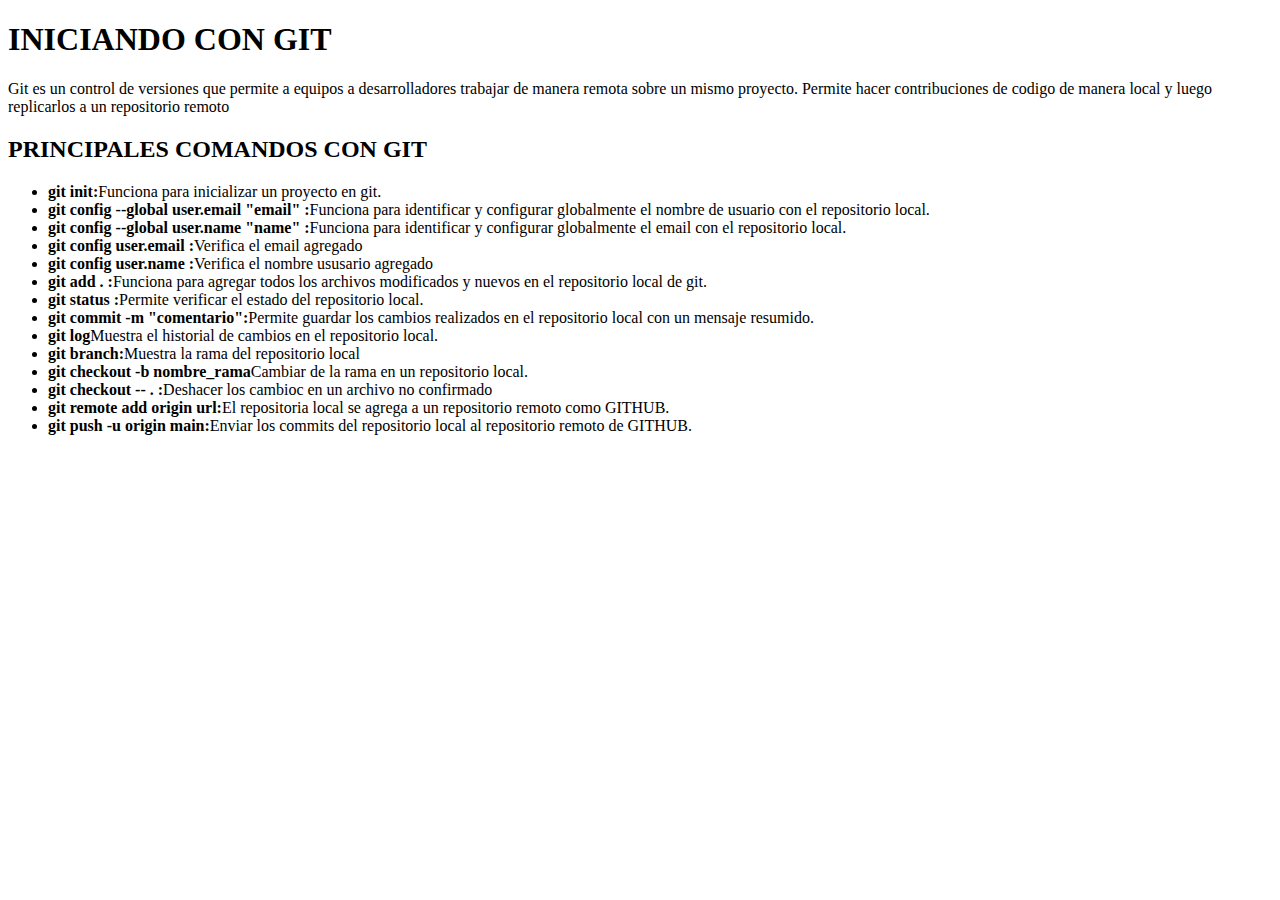
==== HMTL/index.html @ 81051070 "creacion de index.html con los comandos de GIT" ====
<!DOCTYPE html>
<html lang="es">
<head>
    <meta charset="UTF-8">
    <title>EjercicioS de GIT</title>
</head>
<body>

    <h1>INICIANDO CON GIT</h1>
        <p>Git es un control de versiones que permite a equipos a
             desarrolladores trabajar de manera remota sobre un mismo proyecto. Permite 
             hacer contribuciones de codigo de manera local 
             y luego replicarlos a un repositorio remoto</p>

             <h2>PRINCIPALES COMANDOS CON GIT</h2>

             <ul>
                <li>
                    <strong>git init:</strong>Funciona para inicializar un proyecto en git.
                </li>
                <li>
                    <strong>git config --global user.email "email" :</strong>Funciona para identificar
                    y configurar globalmente el nombre de usuario con el repositorio local.
                </li>
                <li>
                    <strong>git config --global user.name "name" :</strong>Funciona para identificar
                    y configurar globalmente el email con el repositorio local.
                </li>
                <li>
                    <strong>git config user.email :</strong>Verifica el email agregado
                </li>
                <li>
                    <strong>git config user.name :</strong>Verifica el nombre ususario agregado
                </li>
                <li>
                    <strong>git add . :</strong>Funciona para agregar todos los archivos
                    modificados y nuevos en el repositorio local de git.
                </li>
                <li>
                    <strong>git status :</strong>Permite verificar el estado del repositorio local.
                </li>
                <li>
                    <strong>git commit -m "comentario":</strong>Permite guardar los cambios realizados en 
                    el repositorio local con un mensaje resumido.
                </li>
                <li>
                    <strong>git log</strong>Muestra el historial de cambios en el repositorio local.
                </li>
                <li>
                    <strong>git branch:</strong>Muestra la rama del repositorio local
                </li>
                <li>
                    <strong>git checkout -b nombre_rama</strong>Cambiar de la rama en un repositorio local.
                </li>
                <li>
                    <strong>git checkout -- . :</strong>Deshacer los cambioc en un archivo no confirmado
                </li>
                <li>
                    <strong>git remote add origin url:</strong>El repositoria local se agrega a 
                    un repositorio remoto como GITHUB.
                </li>
                <li>
                    <strong>git push -u origin main:</strong>Enviar los commits del repositorio local al
                    repositorio remoto de GITHUB.
                </li>
                
             </ul>

</body>
</html>
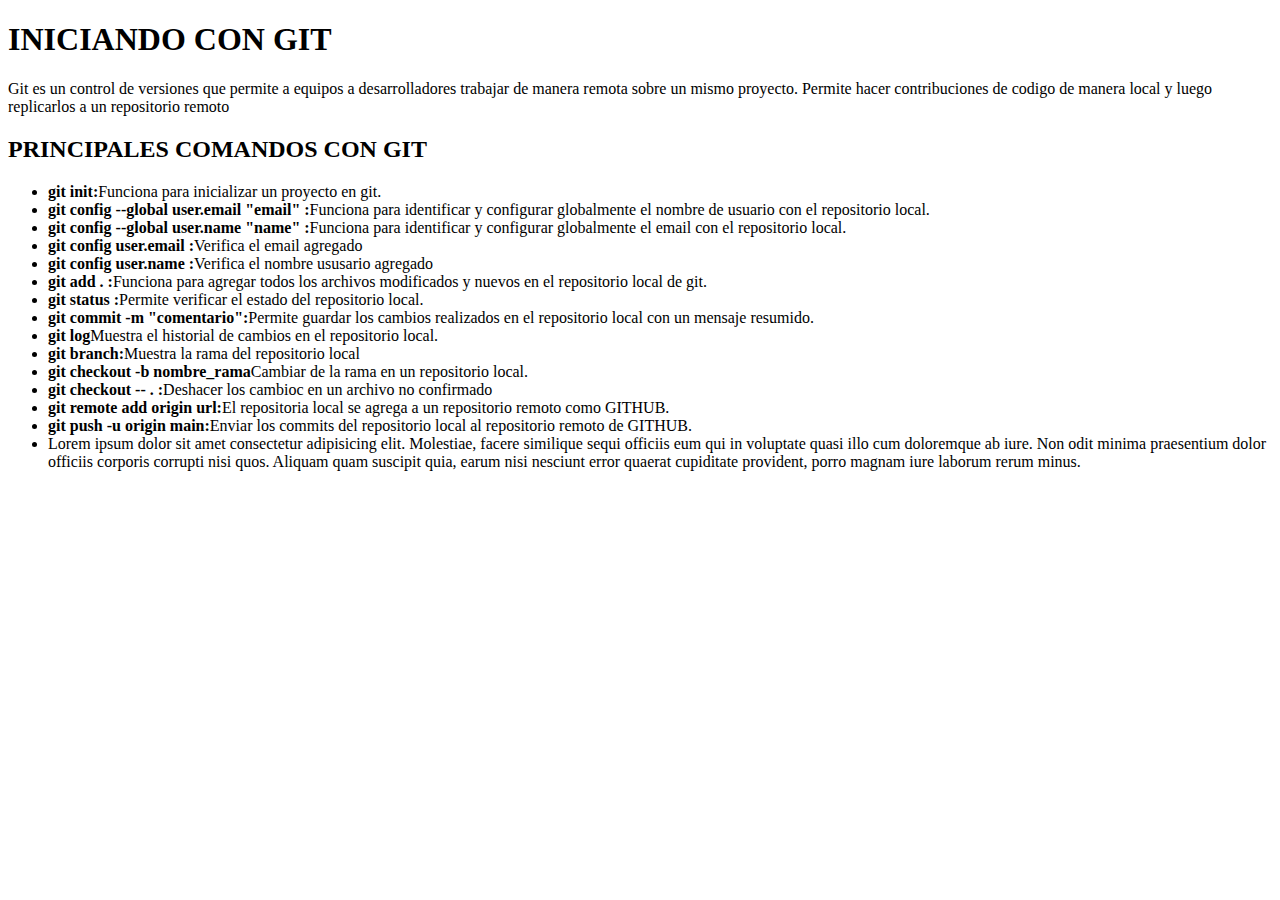
==== commit 9625fe34: "se agrego un parrafo" ====
--- a/HMTL/index.html
+++ b/HMTL/index.html
@@ -63,6 +63,8 @@
                     <strong>git push -u origin main:</strong>Enviar los commits del repositorio local al
                     repositorio remoto de GITHUB.
                 </li>
+
+                <li>Lorem ipsum dolor sit amet consectetur adipisicing elit. Molestiae, facere similique sequi officiis eum qui in voluptate quasi illo cum doloremque ab iure. Non odit minima praesentium dolor officiis corporis corrupti nisi quos. Aliquam quam suscipit quia, earum nisi nesciunt error quaerat cupiditate provident, porro magnam iure laborum rerum minus.</li>
                 
              </ul>
 
